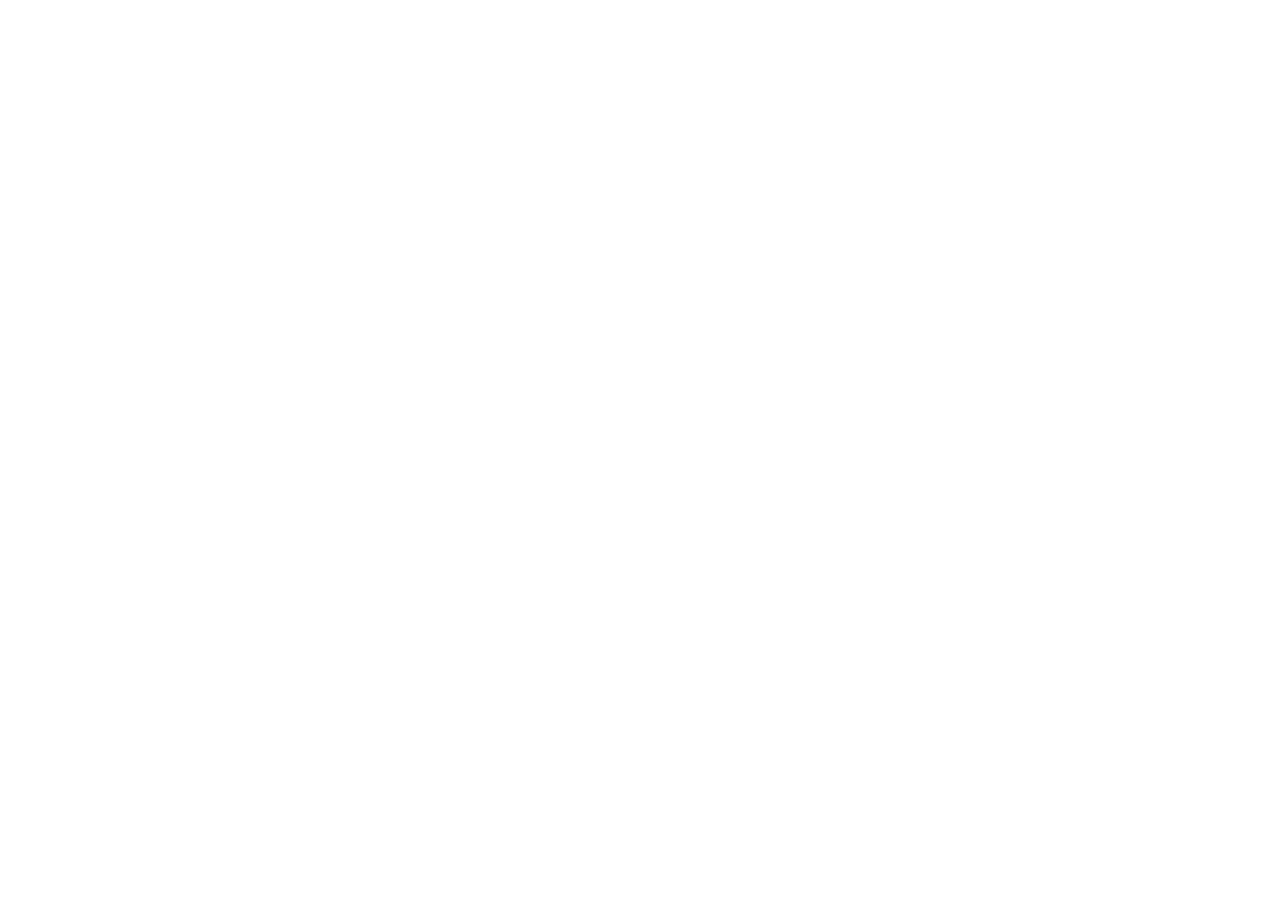
==== 2-snackbar.html @ 461b15fb "Deploying to gh-pages from @ Feniuk/goit-js-hw-10@9c33c6e010ac6292225f1d8a586a054775e2646a 🚀" ====
<!DOCTYPE html>
<html lang="en">
<head>
    <meta charset="UTF-8">
    <meta name="viewport" content="width=device-width, initial-scale=1.0">
    <title>Snackbar</title>
    
  <script type="module" crossorigin src="/goit-js-hw-10/assets/styles-618a3959.js"></script>
  <link rel="stylesheet" href="/goit-js-hw-10/assets/styles-10c40100.css">
</head>
<body>
    
</body>
</html>
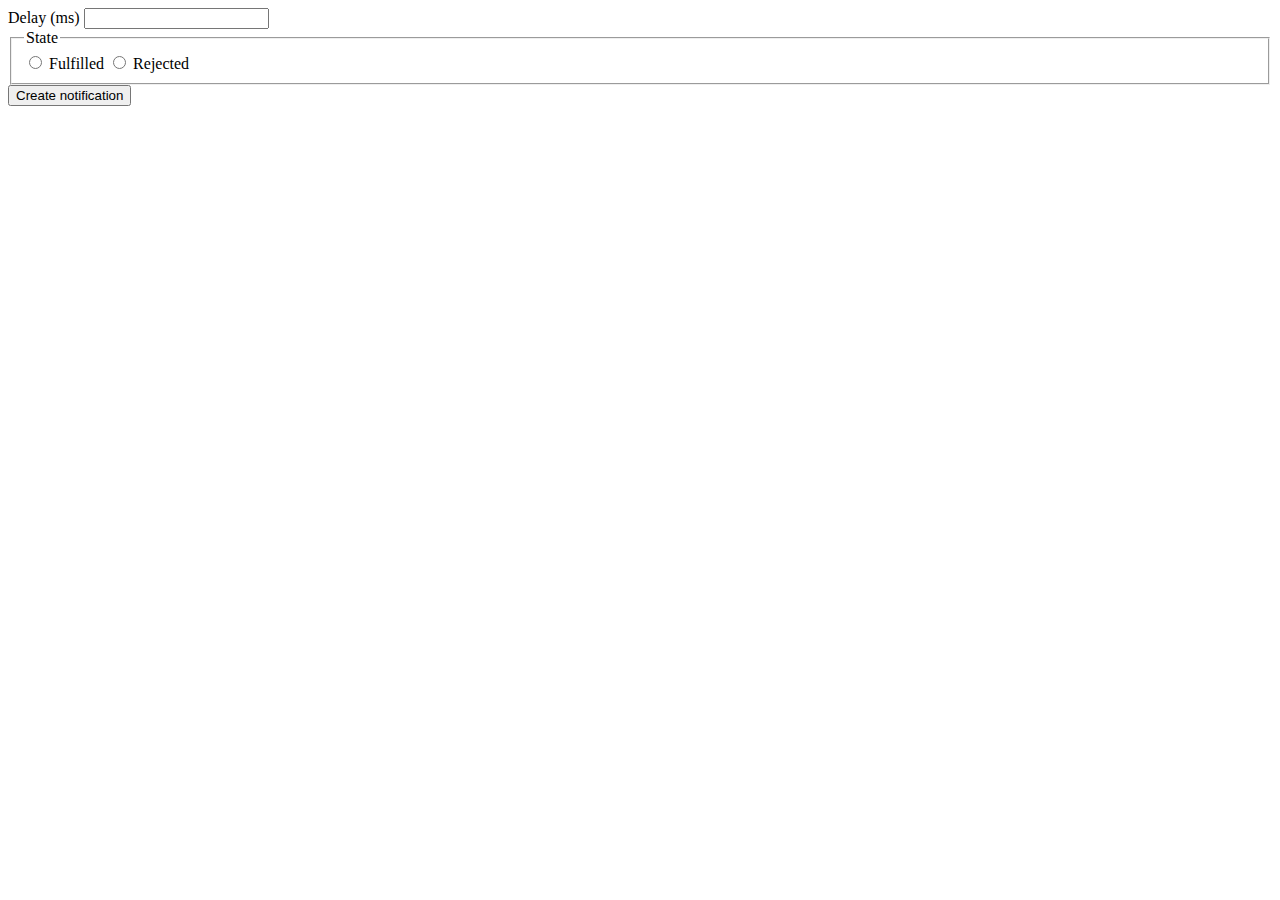
==== commit 040cb84e: "Deploying to gh-pages from @ Feniuk/goit-js-hw-10@680a0510997a2515f479b1ebf5f9a632a2b4e34f 🚀" ====
--- a/2-snackbar.html
+++ b/2-snackbar.html
@@ -5,10 +5,33 @@
     <meta name="viewport" content="width=device-width, initial-scale=1.0">
     <title>Snackbar</title>
     
-  <script type="module" crossorigin src="/goit-js-hw-10/assets/styles-618a3959.js"></script>
-  <link rel="stylesheet" href="/goit-js-hw-10/assets/styles-10c40100.css">
+  <script type="module" crossorigin src="/goit-js-hw-10/commonHelpers2.js"></script>
+  <link rel="modulepreload" crossorigin href="/goit-js-hw-10/assets/styles-be73a9af.js">
+  <link rel="modulepreload" crossorigin href="/goit-js-hw-10/assets/vendor-651d7991.js">
+  <link rel="stylesheet" href="/goit-js-hw-10/assets/styles-c727fd4a.css">
+  <link rel="stylesheet" href="/goit-js-hw-10/assets/vendor-80d0dc0f.css">
 </head>
 <body>
+    <form class="form">
+        <label class="label">
+          Delay (ms)
+          <input type="number" name="delay" class="input" required />
+        </label>
+      
+        <fieldset class="fieldset">
+          <legend>State</legend>
+          <label class="label">
+            <input type="radio" name="state" value="fulfilled" class="input" required />
+            Fulfilled
+          </label>
+          <label class="label">
+            <input type="radio" name="state" value="rejected" class="input" required />
+            Rejected
+          </label>
+        </fieldset>
+      
+        <button type="submit" class="sbm-btn">Create notification</button>
+      </form>
     
 </body>
 </html>